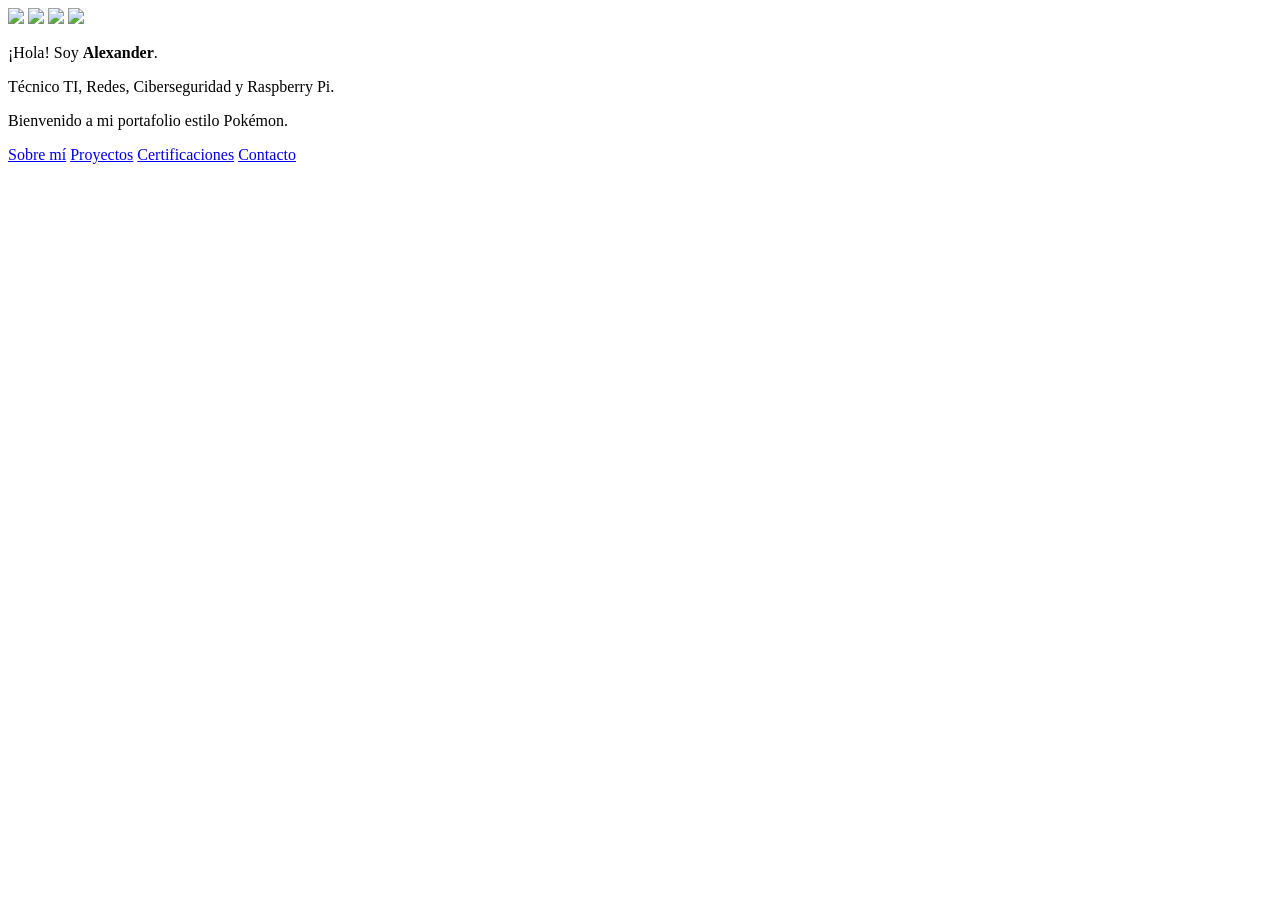
==== index.html @ 48f9d166 "Update index.html" ====
<!DOCTYPE html>
<html lang="es">
<head>
    <meta charset="UTF-8">
    <title>Alexander | Retro Pixel Portfolio</title>
    <link href="https://fonts.googleapis.com/css2?family=Press+Start+2P&display=swap" rel="stylesheet">
    <link rel="stylesheet" href="styles/main.css">
</head>
<body>

    <!-- Pokémon en las esquinas -->
    <img src="img/charmander.gif" class="corner top-left">
    <img src="img/pikachu.gif"   class="corner top-right">
    <img src="img/bulbasaur.gif" class="corner bottom-left">
    <img src="img/squirtle.gif"  class="corner bottom-right">

    <!-- Contenedor central -->
    <div class="center-panel">
        <div class="dialog-box">
            <p>¡Hola! Soy <strong>Alexander</strong>.</p>
            <p>Técnico TI, Redes, Ciberseguridad y Raspberry Pi.</p>
            <p>Bienvenido a mi portafolio estilo Pokémon.</p>
        </div>

        <div class="menu-buttons">
            <a href="about.html"          class="btn">Sobre mí</a>
            <a href="projects.html"       class="btn">Proyectos</a>
            <a href="certifications.html" class="btn">Certificaciones</a>
            <a href="contact.html"        class="btn">Contacto</a>
        </div>
    </div>

</body>
</html>
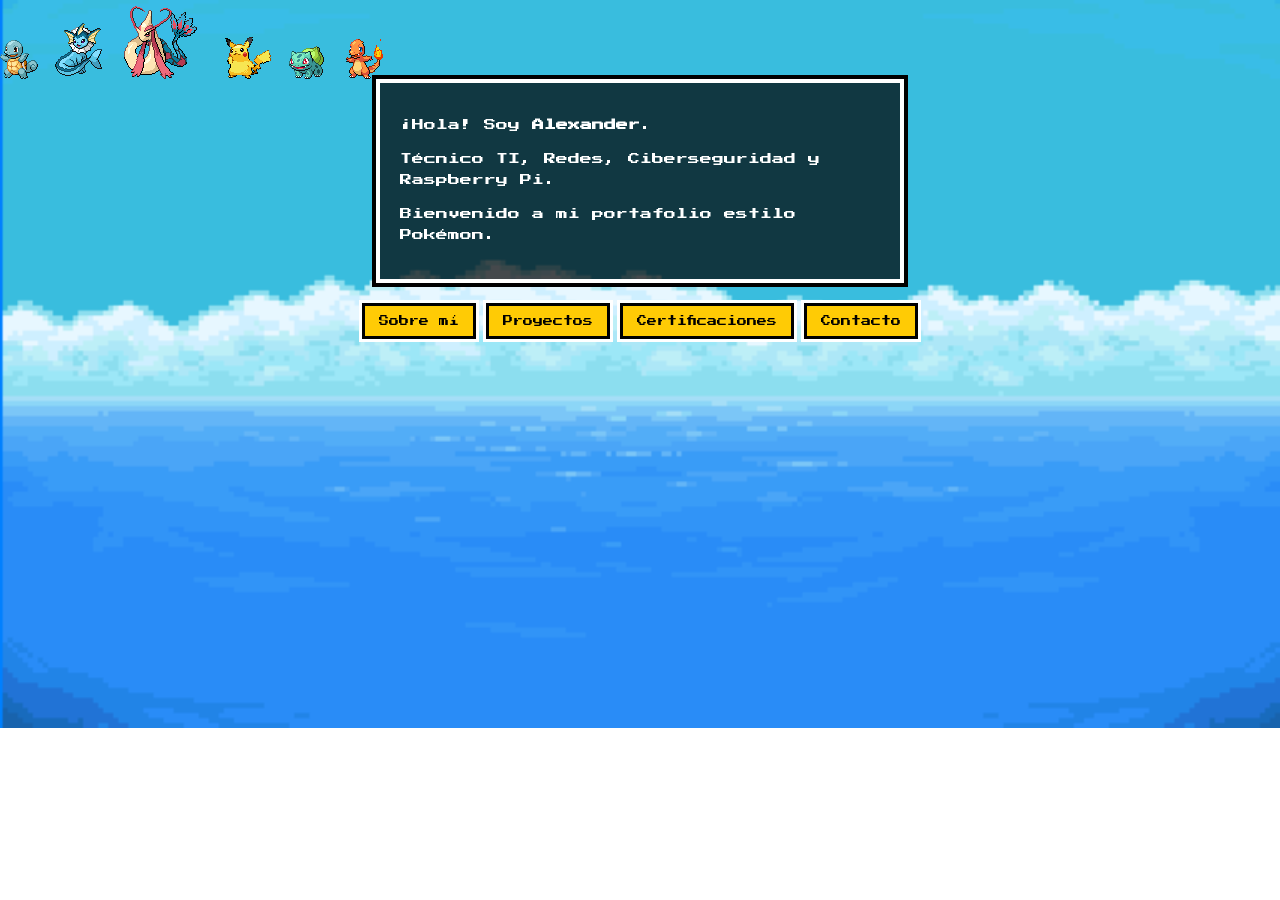
==== commit f4f3e640: "Update index.html" ====
--- a/index.html
+++ b/index.html
@@ -8,26 +8,32 @@
 </head>
 <body>
 
-    <!-- Pokémon en las esquinas -->
-    <img src="img/charmander.gif" class="corner top-left">
-    <img src="img/pikachu.gif"   class="corner top-right">
-    <img src="img/bulbasaur.gif" class="corner bottom-left">
-    <img src="img/squirtle.gif"  class="corner bottom-right">
+    <!-- Escenario -->
+    <div class="scene">
 
-    <!-- Contenedor central -->
-    <div class="center-panel">
+        <!-- Pokémon en el escenario -->
+        <img src="img/squirtle.gif" class="pkm squirtle">
+        <img src="img/vaporeon.gif" class="pkm vaporeon">
+        <img src="img/milotic-f.gif" class="pkm milotic">
+        <img src="img/pikachu.gif" class="pkm pikachu">
+        <img src="img/bulbasaur.gif" class="pkm bulbasaur">
+        <img src="img/charmander.gif" class="pkm charmander">
+
+        <!-- Cuadro de diálogo -->
         <div class="dialog-box">
             <p>¡Hola! Soy <strong>Alexander</strong>.</p>
             <p>Técnico TI, Redes, Ciberseguridad y Raspberry Pi.</p>
             <p>Bienvenido a mi portafolio estilo Pokémon.</p>
         </div>
 
+        <!-- Menú -->
         <div class="menu-buttons">
-            <a href="about.html"          class="btn">Sobre mí</a>
-            <a href="projects.html"       class="btn">Proyectos</a>
+            <a href="about.html" class="btn">Sobre mí</a>
+            <a href="projects.html" class="btn">Proyectos</a>
             <a href="certifications.html" class="btn">Certificaciones</a>
-            <a href="contact.html"        class="btn">Contacto</a>
+            <a href="contact.html" class="btn">Contacto</a>
         </div>
+
     </div>
 
 </body>
--- a/styles/main.css
+++ b/styles/main.css
@@ -0,0 +1,67 @@
+body {
+    margin: 0;
+    padding: 0;
+    font-family: 'Press Start 2P', cursive;
+    color: #ffffff;
+    background-image: url("../img/sea.png"); /* cambia el nombre si tu imagen es otra */
+    background-size: cover;
+    background-repeat: no-repeat;
+    background-position: center;
+}
+
+/* Pokémon en las esquinas */
+.corner {
+    position: absolute;
+    width: 96px;
+    image-rendering: pixelated;
+}
+
+.top-left    { top: 20px;  left: 20px; }
+.top-right   { top: 20px;  right: 20px; }
+.bottom-left { bottom: 20px; left: 20px; }
+.bottom-right{ bottom: 20px; right: 20px; }
+
+/* Panel central */
+.center-panel {
+    position: absolute;
+    top: 50%;
+    left: 50%;
+    transform: translate(-50%, -50%);
+    text-align: center;
+}
+
+/* Cuadro de texto estilo Pokémon */
+.dialog-box {
+    background-color: rgba(0, 0, 0, 0.7);
+    border: 4px solid #ffffff;
+    box-shadow: 0 0 0 4px #000000;
+    padding: 20px;
+    max-width: 480px;
+    margin: 0 auto 20px auto;
+    font-size: 12px;
+    line-height: 1.8;
+}
+
+/* Botones estilo Pokédex */
+.menu-buttons {
+    display: flex;
+    justify-content: center;
+    gap: 10px;
+    flex-wrap: wrap;
+}
+
+.btn {
+    display: inline-block;
+    padding: 10px 14px;
+    background-color: #FFCB05;
+    color: #000000;
+    text-decoration: none;
+    border: 3px solid #000000;
+    box-shadow: 0 0 0 3px #ffffff;
+    font-size: 10px;
+}
+
+.btn:hover {
+    background-color: #000000;
+    color: #FFCB05;
+}
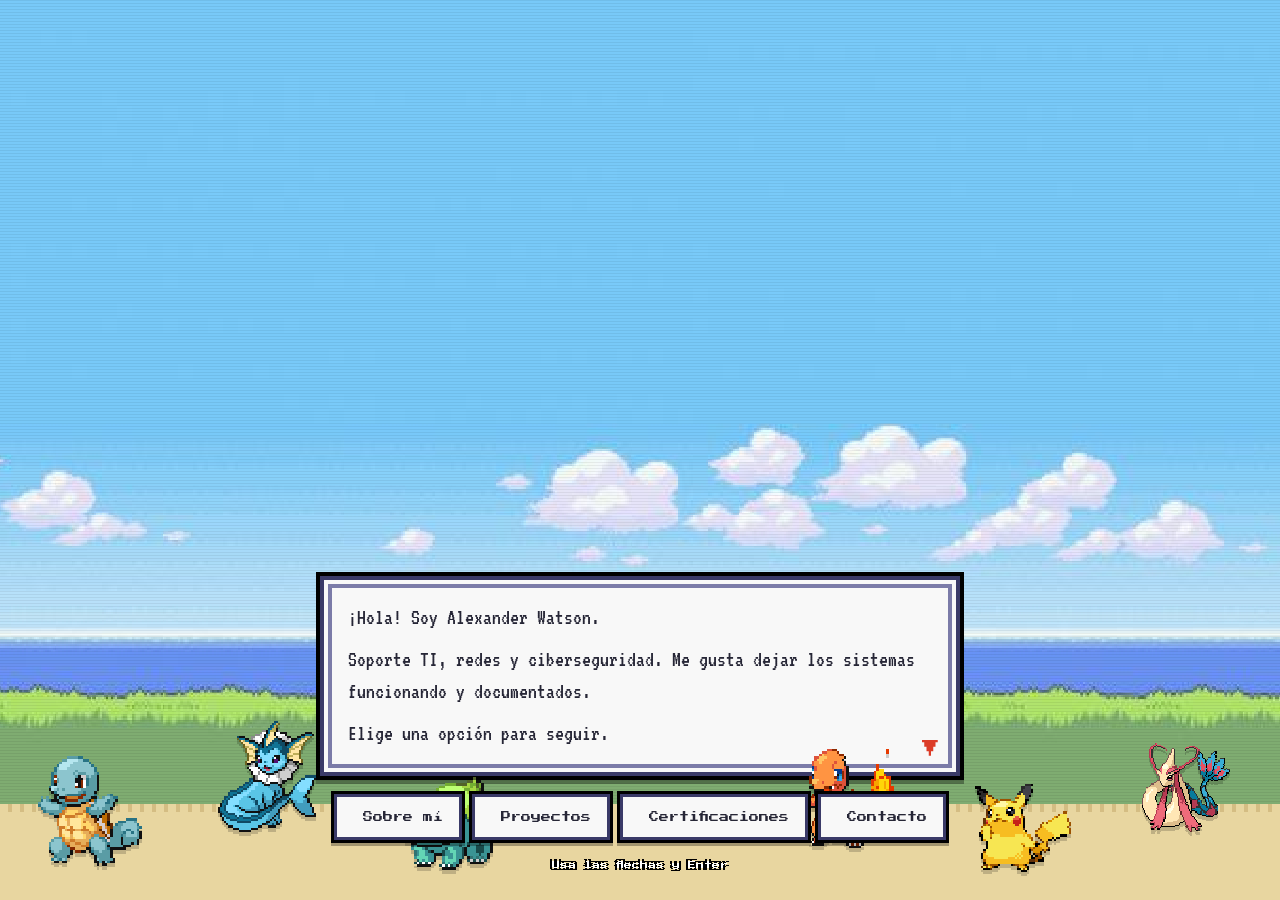
==== commit 90af14cf: "Update index.html" ====
--- a/index.html
+++ b/index.html
@@ -2,39 +2,42 @@
 <html lang="es">
 <head>
     <meta charset="UTF-8">
-    <title>Alexander | Retro Pixel Portfolio</title>
-    <link href="https://fonts.googleapis.com/css2?family=Press+Start+2P&display=swap" rel="stylesheet">
+    <meta name="viewport" content="width=device-width, initial-scale=1">
+    <meta name="description" content="Portafolio de Alexander Watson: soporte TI, ciberseguridad y redes, en estilo pixel art.">
+    <title>Alexander Watson | Portafolio pixel</title>
+    <link rel="preconnect" href="https://fonts.googleapis.com">
+    <link rel="preconnect" href="https://fonts.gstatic.com" crossorigin>
+    <link href="https://fonts.googleapis.com/css2?family=Press+Start+2P&family=VT323&display=swap" rel="stylesheet">
     <link rel="stylesheet" href="styles/main.css">
 </head>
 <body>
 
-    <!-- Escenario -->
-    <div class="scene">
+    <main class="scene">
 
-        <!-- Pokémon en el escenario -->
-        <img src="img/squirtle.gif" class="pkm squirtle">
-        <img src="img/vaporeon.gif" class="pkm vaporeon">
-        <img src="img/milotic-f.gif" class="pkm milotic">
-        <img src="img/pikachu.gif" class="pkm pikachu">
-        <img src="img/bulbasaur.gif" class="pkm bulbasaur">
-        <img src="img/charmander.gif" class="pkm charmander">
+        <img src="img/squirtle.gif"  alt="" class="pkm squirtle">
+        <img src="img/vaporeon.gif"  alt="" class="pkm vaporeon">
+        <img src="img/bulbasaur.gif" alt="" class="pkm bulbasaur">
+        <img src="img/charmander.gif" alt="" class="pkm charmander">
+        <img src="img/pikachu.gif"   alt="" class="pkm pikachu">
+        <img src="img/milotic-f.gif" alt="" class="pkm milotic">
 
-        <!-- Cuadro de diálogo -->
-        <div class="dialog-box">
-            <p>¡Hola! Soy <strong>Alexander</strong>.</p>
-            <p>Técnico TI, Redes, Ciberseguridad y Raspberry Pi.</p>
-            <p>Bienvenido a mi portafolio estilo Pokémon.</p>
+        <div class="dialog-box has-cursor">
+            <p data-type>¡Hola! Soy Alexander Watson.</p>
+            <p data-type>Soporte TI, redes y ciberseguridad. Me gusta dejar los sistemas funcionando y documentados.</p>
+            <p data-type>Elige una opción para seguir.</p>
         </div>
 
-        <!-- Menú -->
-        <div class="menu-buttons">
+        <nav class="menu-buttons" aria-label="Menú principal">
             <a href="about.html" class="btn">Sobre mí</a>
             <a href="projects.html" class="btn">Proyectos</a>
             <a href="certifications.html" class="btn">Certificaciones</a>
             <a href="contact.html" class="btn">Contacto</a>
-        </div>
+        </nav>
 
-    </div>
+        <p class="hint">Usa las flechas y Enter</p>
 
+    </main>
+
+    <script src="scripts/main.js"></script>
 </body>
 </html>
--- a/styles/main.css
+++ b/styles/main.css
@@ -1,67 +1,504 @@
-body {
+/* ============================================================
+   Portafolio retro pixel — Alexander Watson
+   Estética: consola portátil de 32 bits (GBA)
+   ============================================================ */
+
+:root {
+    /* Cielo y mar */
+    --sky-top:    #7fd4f2;
+    --sky-mid:    #a9e6f7;
+    --sea-deep:   #1f4f96;
+    --sea-mid:    #2f74c0;
+    --sea-foam:   #bfeaf7;
+    --sand:       #e8d6a0;
+    --sand-dark:  #d4bd83;
+
+    /* Interfaz */
+    --ui-bg:      #f8f8f8;
+    --ui-bg-alt:  #e8e8f0;
+    --ui-ink:     #262636;
+    --ui-ink-soft:#5a5a72;
+    --ui-line:    #3a3a68;
+    --ui-line-lt: #7b7ba8;
+
+    /* Acentos */
+    --poke-yellow:#ffcb05;
+    --poke-red:   #dc3c28;
+    --poke-blue:  #2a6ec4;
+
+    --px: 4px;              /* unidad de borde pixelado */
+    --screen-max: 960px;
+}
+
+* { box-sizing: border-box; }
+
+html, body {
     margin: 0;
     padding: 0;
-    font-family: 'Press Start 2P', cursive;
-    color: #ffffff;
-    background-image: url("../img/sea.png"); /* cambia el nombre si tu imagen es otra */
-    background-size: cover;
-    background-repeat: no-repeat;
-    background-position: center;
-}
-
-/* Pokémon en las esquinas */
+    min-height: 100%;
+}
+
+body {
+    font-family: 'VT323', 'Press Start 2P', monospace;
+    color: var(--ui-ink);
+    image-rendering: pixelated;
+    -webkit-font-smoothing: none;
+
+    /* Si existe img/background.png se usa; si no, el degradado pixelado hace de respaldo */
+    background-image:
+        url("../img/background.png"),
+        linear-gradient(
+            to bottom,
+            var(--sky-top)   0%,   var(--sky-top)   34%,
+            var(--sky-mid)   34%,  var(--sky-mid)   46%,
+            var(--sea-foam)  46%,  var(--sea-foam)  50%,
+            var(--sea-mid)   50%,  var(--sea-mid)   62%,
+            var(--sea-deep)  62%,  var(--sea-deep)  74%,
+            var(--sand-dark) 74%,  var(--sand-dark) 78%,
+            var(--sand)      78%,  var(--sand)      100%
+        );
+    background-size: cover, cover;
+    background-repeat: no-repeat, no-repeat;
+    background-position: center, center;
+    background-attachment: fixed, fixed;
+}
+
+/* Rejilla de puntos: da textura de pantalla LCD sin tapar el fondo */
+body::before {
+    content: "";
+    position: fixed;
+    inset: 0;
+    pointer-events: none;
+    z-index: 0;
+    background-image:
+        repeating-linear-gradient(to bottom, rgba(0,0,0,.06) 0 1px, transparent 1px 3px);
+}
+
+/* ============================================================
+   Escenario
+   ============================================================ */
+
+.scene {
+    position: relative;
+    z-index: 1;
+    min-height: 100vh;
+    min-height: 100svh;
+    display: flex;
+    flex-direction: column;
+    align-items: center;
+    justify-content: flex-end;
+    gap: 18px;
+    padding: 24px 16px 28px;
+}
+
+/* Página interior: contenido centrado en vertical */
+.scene.inner { justify-content: center; }
+
+/* Franja de arena al pie */
+.scene::after {
+    content: "";
+    position: absolute;
+    left: 0;
+    bottom: 0;
+    width: 100%;
+    height: 96px;
+    z-index: -1;
+    background:
+        repeating-linear-gradient(to right,
+            var(--sand) 0 8px, var(--sand-dark) 8px 12px) 0 0 / 100% 8px no-repeat,
+        var(--sand);
+}
+
+/* ============================================================
+   Sprites
+   ============================================================ */
+
+.pkm {
+    position: absolute;
+    width: 104px;
+    image-rendering: pixelated;
+    z-index: 1;
+    filter: drop-shadow(0 4px 0 rgba(0,0,0,.18));
+}
+
+.squirtle   { bottom: 34px;  left: 3%; }
+.vaporeon   { bottom: 62px;  left: 17%; }
+.bulbasaur  { bottom: 30px;  left: 31%; }
+.charmander { bottom: 52px;  right: 30%; }
+.pikachu    { bottom: 28px;  right: 16%; }
+.milotic    { bottom: 68px;  right: 3%; }
+
+/* Sprites en esquinas (páginas interiores) */
 .corner {
+    position: fixed;
+    width: 92px;
+    image-rendering: pixelated;
+    z-index: 1;
+    opacity: .95;
+    filter: drop-shadow(0 4px 0 rgba(0,0,0,.18));
+}
+
+.top-left     { top: 22px;    left: 22px; }
+.top-right    { top: 22px;    right: 22px; }
+.bottom-left  { bottom: 22px; left: 22px; }
+.bottom-right { bottom: 22px; right: 22px; }
+
+/* Flotación suave: un solo gesto de movimiento en toda la página */
+.pkm, .corner { animation: float 3.2s steps(4, end) infinite; }
+.vaporeon, .pikachu, .top-right, .bottom-left { animation-delay: 1.6s; }
+
+@keyframes float {
+    0%, 100% { transform: translateY(0); }
+    50%      { transform: translateY(-6px); }
+}
+
+/* ============================================================
+   Ventanas y cuadro de diálogo
+   ============================================================ */
+
+.center-panel {
+    position: relative;
+    z-index: 2;
+    width: 100%;
+    max-width: var(--screen-max);
+    display: flex;
+    flex-direction: column;
+    align-items: center;
+    gap: 18px;
+}
+
+.dialog-box,
+.window {
+    position: relative;
+    width: 100%;
+    max-width: 640px;
+    background: var(--ui-bg);
+    color: var(--ui-ink);
+    border: var(--px) solid var(--ui-line);
+    /* Doble marco: el interior claro, el exterior negro. Sin curvas. */
+    box-shadow:
+        inset 0 0 0 var(--px) var(--ui-bg),
+        inset 0 0 0 calc(var(--px) * 2) var(--ui-line-lt),
+        0 0 0 var(--px) #000,
+        0 var(--px) 0 var(--px) rgba(0,0,0,.35);
+    padding: 22px 24px;
+    text-align: left;
+}
+
+.dialog-box p,
+.window p {
+    margin: 0 0 10px;
+    font-size: 22px;
+    line-height: 1.45;
+}
+
+.dialog-box p:last-child,
+.window p:last-child { margin-bottom: 0; }
+
+.dialog-box strong,
+.window strong { color: var(--poke-blue); }
+
+/* Título de ventana, estilo cabecera de menú */
+.window-title {
+    font-family: 'Press Start 2P', monospace;
+    font-size: 11px;
+    line-height: 1.6;
+    color: var(--ui-ink);
+    margin: 0 0 16px;
+    padding-bottom: 12px;
+    border-bottom: var(--px) solid var(--ui-line-lt);
+}
+
+/* Flecha parpadeante del cuadro de diálogo */
+.dialog-box.has-cursor::after {
+    content: "▼";
     position: absolute;
-    width: 96px;
-    image-rendering: pixelated;
-}
-
-.top-left    { top: 20px;  left: 20px; }
-.top-right   { top: 20px;  right: 20px; }
-.bottom-left { bottom: 20px; left: 20px; }
-.bottom-right{ bottom: 20px; right: 20px; }
-
-/* Panel central */
-.center-panel {
+    right: 16px;
+    bottom: 10px;
+    font-size: 18px;
+    color: var(--poke-red);
+    animation: blink 1s steps(1, end) infinite;
+}
+
+@keyframes blink {
+    0%, 49%   { opacity: 1; }
+    50%, 100% { opacity: 0; }
+}
+
+/* Listas al estilo "entrada de Pokédex" */
+.entry-list {
+    list-style: none;
+    margin: 0;
+    padding: 0;
+}
+
+.entry-list li {
+    font-size: 21px;
+    line-height: 1.5;
+    padding: 10px 12px 10px 30px;
+    position: relative;
+    border-bottom: 2px dashed var(--ui-line-lt);
+}
+
+.entry-list li:last-child { border-bottom: 0; }
+
+.entry-list li::before {
+    content: "►";
     position: absolute;
-    top: 50%;
-    left: 50%;
-    transform: translate(-50%, -50%);
+    left: 8px;
+    top: 11px;
+    font-size: 14px;
+    color: var(--poke-red);
+}
+
+.entry-list .tag {
+    display: block;
+    font-family: 'Press Start 2P', monospace;
+    font-size: 9px;
+    line-height: 1.7;
+    color: var(--poke-blue);
+    margin-bottom: 4px;
+}
+
+/* ============================================================
+   Tarjeta de entrenador (portada de "Sobre mí")
+   ============================================================ */
+
+.trainer-card {
+    width: 100%;
+    max-width: 640px;
+    background: linear-gradient(180deg, #ff9d3c 0%, #f4762a 100%);
+    border: var(--px) solid var(--ui-line);
+    box-shadow: 0 0 0 var(--px) #000, 0 var(--px) 0 var(--px) rgba(0,0,0,.35);
+    padding: 20px;
+    color: #fff5e0;
+}
+
+.trainer-card .tc-head {
+    display: flex;
+    justify-content: space-between;
+    align-items: baseline;
+    font-family: 'Press Start 2P', monospace;
+    font-size: 10px;
+    line-height: 1.6;
+    margin-bottom: 16px;
+}
+
+.tc-rows {
+    background: rgba(0,0,0,.22);
+    border: 3px solid rgba(255,255,255,.35);
+    padding: 14px 16px;
+}
+
+.tc-row {
+    display: flex;
+    justify-content: space-between;
+    gap: 14px;
+    font-size: 21px;
+    line-height: 1.6;
+    padding: 4px 0;
+}
+
+.tc-row span:first-child { color: #ffe6b0; }
+.tc-row span:last-child  { text-align: right; }
+
+/* ============================================================
+   Medallas (certificaciones)
+   ============================================================ */
+
+.badges {
+    display: grid;
+    grid-template-columns: repeat(auto-fit, minmax(150px, 1fr));
+    gap: 14px;
+    margin-top: 6px;
+}
+
+.badge {
+    background: var(--ui-bg-alt);
+    border: 3px solid var(--ui-line);
+    box-shadow: 0 3px 0 rgba(0,0,0,.3);
+    padding: 14px 12px;
     text-align: center;
 }
 
-/* Cuadro de texto estilo Pokémon */
-.dialog-box {
-    background-color: rgba(0, 0, 0, 0.7);
-    border: 4px solid #ffffff;
-    box-shadow: 0 0 0 4px #000000;
-    padding: 20px;
-    max-width: 480px;
-    margin: 0 auto 20px auto;
-    font-size: 12px;
-    line-height: 1.8;
-}
-
-/* Botones estilo Pokédex */
+.badge .medal {
+    width: 40px;
+    height: 40px;
+    margin: 0 auto 10px;
+    background: radial-gradient(circle at 34% 30%, #fff6b0 0 22%, var(--poke-yellow) 22% 60%, #c99a05 60% 100%);
+    border: 3px solid var(--ui-line);
+    clip-path: polygon(50% 0, 93% 25%, 93% 75%, 50% 100%, 7% 75%, 7% 25%);
+}
+
+.badge.cyber   .medal { background: radial-gradient(circle at 34% 30%, #d9f2ff 0 22%, #48a0e0 22% 60%, #1c5a94 60% 100%); }
+.badge.linux   .medal { background: radial-gradient(circle at 34% 30%, #ffe0c2 0 22%, #f08b3c 22% 60%, #a94f12 60% 100%); }
+.badge.hw      .medal { background: radial-gradient(circle at 34% 30%, #e6ffe0 0 22%, #62c05a 22% 60%, #2b7a2b 60% 100%); }
+.badge.web     .medal { background: radial-gradient(circle at 34% 30%, #f4e0ff 0 22%, #a86ad0 22% 60%, #5e2e84 60% 100%); }
+
+.badge .b-name {
+    font-family: 'Press Start 2P', monospace;
+    font-size: 9px;
+    line-height: 1.7;
+    display: block;
+    margin-bottom: 6px;
+}
+
+.badge .b-meta {
+    font-size: 18px;
+    line-height: 1.4;
+    color: var(--ui-ink-soft);
+    display: block;
+}
+
+/* ============================================================
+   Menú
+   ============================================================ */
+
 .menu-buttons {
+    position: relative;
+    z-index: 2;
     display: flex;
+    flex-wrap: wrap;
     justify-content: center;
     gap: 10px;
+}
+
+.btn {
+    position: relative;
+    font-family: 'Press Start 2P', monospace;
+    font-size: 10px;
+    line-height: 1.6;
+    padding: 12px 16px 12px 26px;
+    background-color: var(--ui-bg);
+    color: var(--ui-ink);
+    text-decoration: none;
+    border: 3px solid var(--ui-line);
+    box-shadow: 0 0 0 3px #000, 0 3px 0 3px rgba(0,0,0,.3);
+    transition: transform .08s steps(2, end);
+}
+
+.btn::before {
+    content: "►";
+    position: absolute;
+    left: 9px;
+    top: 50%;
+    transform: translateY(-50%);
+    color: var(--poke-red);
+    opacity: 0;
+}
+
+.btn:hover,
+.btn:focus-visible,
+.btn.is-active {
+    background-color: var(--poke-yellow);
+    transform: translateY(-2px);
+    outline: none;
+}
+
+.btn:hover::before,
+.btn:focus-visible::before,
+.btn.is-active::before { opacity: 1; }
+
+.btn:active { transform: translateY(1px); }
+
+.btn.back { background-color: var(--ui-bg-alt); }
+.btn.back:hover, .btn.back:focus-visible { background-color: var(--poke-yellow); }
+
+/* Pista de teclado */
+.hint {
+    font-family: 'Press Start 2P', monospace;
+    font-size: 8px;
+    line-height: 1.8;
+    color: #fff;
+    text-shadow: 2px 2px 0 #000, -2px 2px 0 #000, 2px -2px 0 #000, -2px -2px 0 #000;
+    text-align: center;
+    margin: 0;
+}
+
+/* ============================================================
+   Contacto
+   ============================================================ */
+
+.contact-list {
+    list-style: none;
+    margin: 0;
+    padding: 0;
+}
+
+.contact-list li {
+    display: flex;
     flex-wrap: wrap;
-}
-
-.btn {
-    display: inline-block;
-    padding: 10px 14px;
-    background-color: #FFCB05;
-    color: #000000;
-    text-decoration: none;
-    border: 3px solid #000000;
-    box-shadow: 0 0 0 3px #ffffff;
-    font-size: 10px;
-}
-
-.btn:hover {
-    background-color: #000000;
-    color: #FFCB05;
-}
+    align-items: baseline;
+    gap: 10px;
+    font-size: 21px;
+    line-height: 1.6;
+    padding: 10px 0;
+    border-bottom: 2px dashed var(--ui-line-lt);
+}
+
+.contact-list li:last-child { border-bottom: 0; }
+
+.contact-list .label {
+    font-family: 'Press Start 2P', monospace;
+    font-size: 9px;
+    color: var(--poke-blue);
+    min-width: 90px;
+}
+
+.contact-list a {
+    color: var(--ui-ink);
+    text-decoration: underline;
+    text-underline-offset: 3px;
+    word-break: break-all;
+}
+
+.contact-list a:hover,
+.contact-list a:focus-visible { color: var(--poke-red); }
+
+/* ============================================================
+   Responsive
+   ============================================================ */
+
+@media (max-width: 820px) {
+    .pkm    { width: 76px; }
+    .corner { width: 62px; }
+    .charmander, .bulbasaur { display: none; }
+}
+
+@media (max-width: 560px) {
+    :root { --px: 3px; }
+
+    .scene { padding: 16px 12px 20px; gap: 14px; }
+    .scene::after { height: 70px; }
+
+    .dialog-box, .window { padding: 16px 16px; }
+    .dialog-box p, .window p,
+    .entry-list li, .tc-row, .contact-list li { font-size: 19px; }
+
+    .window-title { font-size: 10px; }
+    .btn { font-size: 9px; padding: 10px 12px 10px 22px; }
+
+    .corner { width: 48px; }
+    .top-left, .top-right       { top: 10px; }
+    .bottom-left, .bottom-right { bottom: 10px; }
+    .top-left, .bottom-left     { left: 10px; }
+    .top-right, .bottom-right   { right: 10px; }
+
+    .pkm { width: 58px; }
+    .vaporeon, .milotic { display: none; }
+
+    .contact-list .label { min-width: 100%; }
+}
+
+/* Accesibilidad */
+@media (prefers-reduced-motion: reduce) {
+    *, *::before, *::after {
+        animation: none !important;
+        transition: none !important;
+    }
+}
+
+a:focus-visible, button:focus-visible {
+    outline: 3px solid var(--poke-red);
+    outline-offset: 3px;
+}
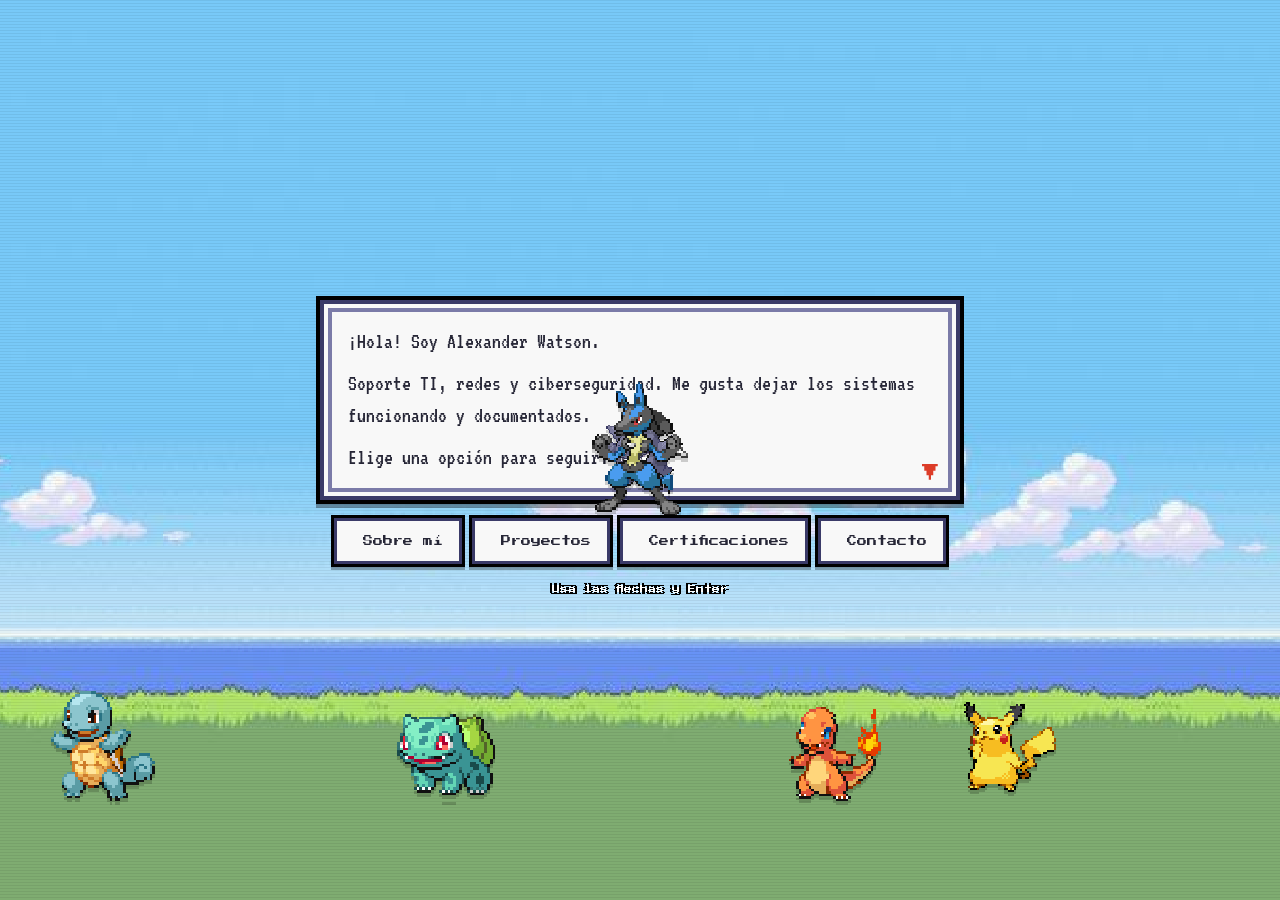
==== commit 507d6bf2: "Update index.html" ====
--- a/index.html
+++ b/index.html
@@ -15,11 +15,11 @@
     <main class="scene">
 
         <img src="img/squirtle.gif"  alt="" class="pkm squirtle">
-        <img src="img/vaporeon.gif"  alt="" class="pkm vaporeon">
+        <img src="img/gengar.gif"  alt="" class="pkm gemgar">
         <img src="img/bulbasaur.gif" alt="" class="pkm bulbasaur">
         <img src="img/charmander.gif" alt="" class="pkm charmander">
         <img src="img/pikachu.gif"   alt="" class="pkm pikachu">
-        <img src="img/milotic-f.gif" alt="" class="pkm milotic">
+        <img src="img/lucario.gif" alt="" class="pkm lucario">
 
         <div class="dialog-box has-cursor">
             <p data-type>¡Hola! Soy Alexander Watson.</p>
--- a/styles/main.css
+++ b/styles/main.css
@@ -86,28 +86,13 @@
     display: flex;
     flex-direction: column;
     align-items: center;
-    justify-content: flex-end;
+    justify-content: center;
     gap: 18px;
     padding: 24px 16px 28px;
 }
 
 /* Página interior: contenido centrado en vertical */
 .scene.inner { justify-content: center; }
-
-/* Franja de arena al pie */
-.scene::after {
-    content: "";
-    position: absolute;
-    left: 0;
-    bottom: 0;
-    width: 100%;
-    height: 96px;
-    z-index: -1;
-    background:
-        repeating-linear-gradient(to right,
-            var(--sand) 0 8px, var(--sand-dark) 8px 12px) 0 0 / 100% 8px no-repeat,
-        var(--sand);
-}
 
 /* ============================================================
    Sprites
@@ -121,12 +106,14 @@
     filter: drop-shadow(0 4px 0 rgba(0,0,0,.18));
 }
 
-.squirtle   { bottom: 34px;  left: 3%; }
-.vaporeon   { bottom: 62px;  left: 17%; }
-.bulbasaur  { bottom: 30px;  left: 31%; }
-.charmander { bottom: 52px;  right: 30%; }
-.pikachu    { bottom: 28px;  right: 16%; }
-.milotic    { bottom: 68px;  right: 3%; }
+/* Alturas en % para que queden parados sobre el cesped de tu fondo.
+   Si flotan o se hunden, sube o baja solo estos valores. */
+.squirtle   { bottom: 11%; left: 4%; }
+.vaporeon   { bottom: 13%; left: 17%; }
+.bulbasaur  { bottom: 11%; left: 31%; }
+.charmander { bottom: 11%; right: 31%; }
+.pikachu    { bottom: 12%; right: 17%; }
+.milotic    { bottom: 13%; right: 4%; }
 
 /* Sprites en esquinas (páginas interiores) */
 .corner {
@@ -469,7 +456,6 @@
     :root { --px: 3px; }
 
     .scene { padding: 16px 12px 20px; gap: 14px; }
-    .scene::after { height: 70px; }
 
     .dialog-box, .window { padding: 16px 16px; }
     .dialog-box p, .window p,
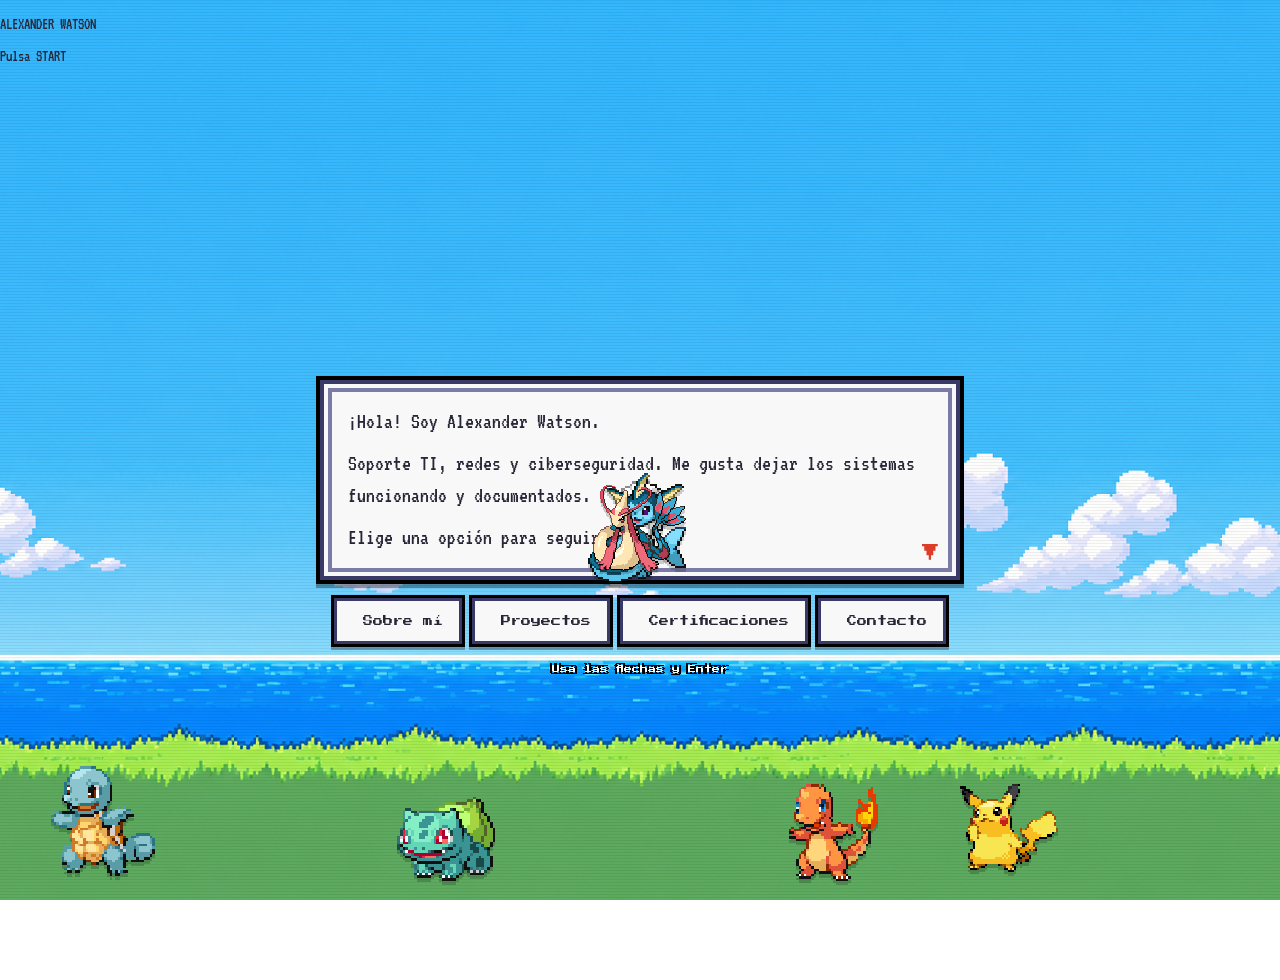
==== commit 91fc789f: "Add transition effects and update character images" ====
--- a/index.html
+++ b/index.html
@@ -12,14 +12,41 @@
 </head>
 <body>
 
+    <noscript><style>#page-wipe, #boot-screen { display: none; }</style></noscript>
+
+    <!-- Cortina de transición hacia otras páginas -->
+    <div id="page-wipe" aria-hidden="true">
+        <span class="wipe-half wipe-top"></span>
+        <span class="wipe-half wipe-bottom"></span>
+    </div>
+
+    <!-- Pantalla de encendido: solo aparece una vez por sesión -->
+    <div id="boot-screen">
+        <div class="boot-blocks" aria-hidden="true">
+            <span class="blk blk-a"></span>
+            <span class="blk blk-b"></span>
+            <span class="blk blk-c"></span>
+            <span class="blk blk-d"></span>
+        </div>
+        <p class="boot-name">ALEXANDER WATSON</p>
+        <p class="boot-prompt">Pulsa START</p>
+        <div class="boot-flash" aria-hidden="true"></div>
+    </div>
+
+    <!-- Efectos de sonido: agrega tus archivos en sfx/ y pon el src aquí -->
+    <audio data-sfx="boot"    preload="auto"></audio>
+    <audio data-sfx="confirm" preload="auto"></audio>
+    <audio data-sfx="move"    preload="auto"></audio>
+    <audio data-sfx="page"    preload="auto"></audio>
+
     <main class="scene">
 
         <img src="img/squirtle.gif"  alt="" class="pkm squirtle">
-        <img src="img/gengar.gif"  alt="" class="pkm gemgar">
+        <img src="img/vaporeon.gif"  alt="" class="pkm vaporeon">
         <img src="img/bulbasaur.gif" alt="" class="pkm bulbasaur">
         <img src="img/charmander.gif" alt="" class="pkm charmander">
         <img src="img/pikachu.gif"   alt="" class="pkm pikachu">
-        <img src="img/lucario.gif" alt="" class="pkm lucario">
+        <img src="img/milotic-f.gif" alt="" class="pkm milotic">
 
         <div class="dialog-box has-cursor">
             <p data-type>¡Hola! Soy Alexander Watson.</p>
--- a/styles/main.css
+++ b/styles/main.css
@@ -109,11 +109,11 @@
 /* Alturas en % para que queden parados sobre el cesped de tu fondo.
    Si flotan o se hunden, sube o baja solo estos valores. */
 .squirtle   { bottom: 11%; left: 4%; }
-.vaporeon   { bottom: 13%; left: 17%; }
+.gengar   { bottom: 13%; left: 17%; }
 .bulbasaur  { bottom: 11%; left: 31%; }
 .charmander { bottom: 11%; right: 31%; }
 .pikachu    { bottom: 12%; right: 17%; }
-.milotic    { bottom: 13%; right: 4%; }
+.lucario    { bottom: 13%; right: 4%; }
 
 /* Sprites en esquinas (páginas interiores) */
 .corner {
@@ -132,7 +132,7 @@
 
 /* Flotación suave: un solo gesto de movimiento en toda la página */
 .pkm, .corner { animation: float 3.2s steps(4, end) infinite; }
-.vaporeon, .pikachu, .top-right, .bottom-left { animation-delay: 1.6s; }
+.gengar, .pikachu, .top-right, .bottom-left { animation-delay: 1.6s; }
 
 @keyframes float {
     0%, 100% { transform: translateY(0); }
@@ -471,7 +471,7 @@
     .top-right, .bottom-right   { right: 10px; }
 
     .pkm { width: 58px; }
-    .vaporeon, .milotic { display: none; }
+    .gengar, .lucario { display: none; }
 
     .contact-list .label { min-width: 100%; }
 }
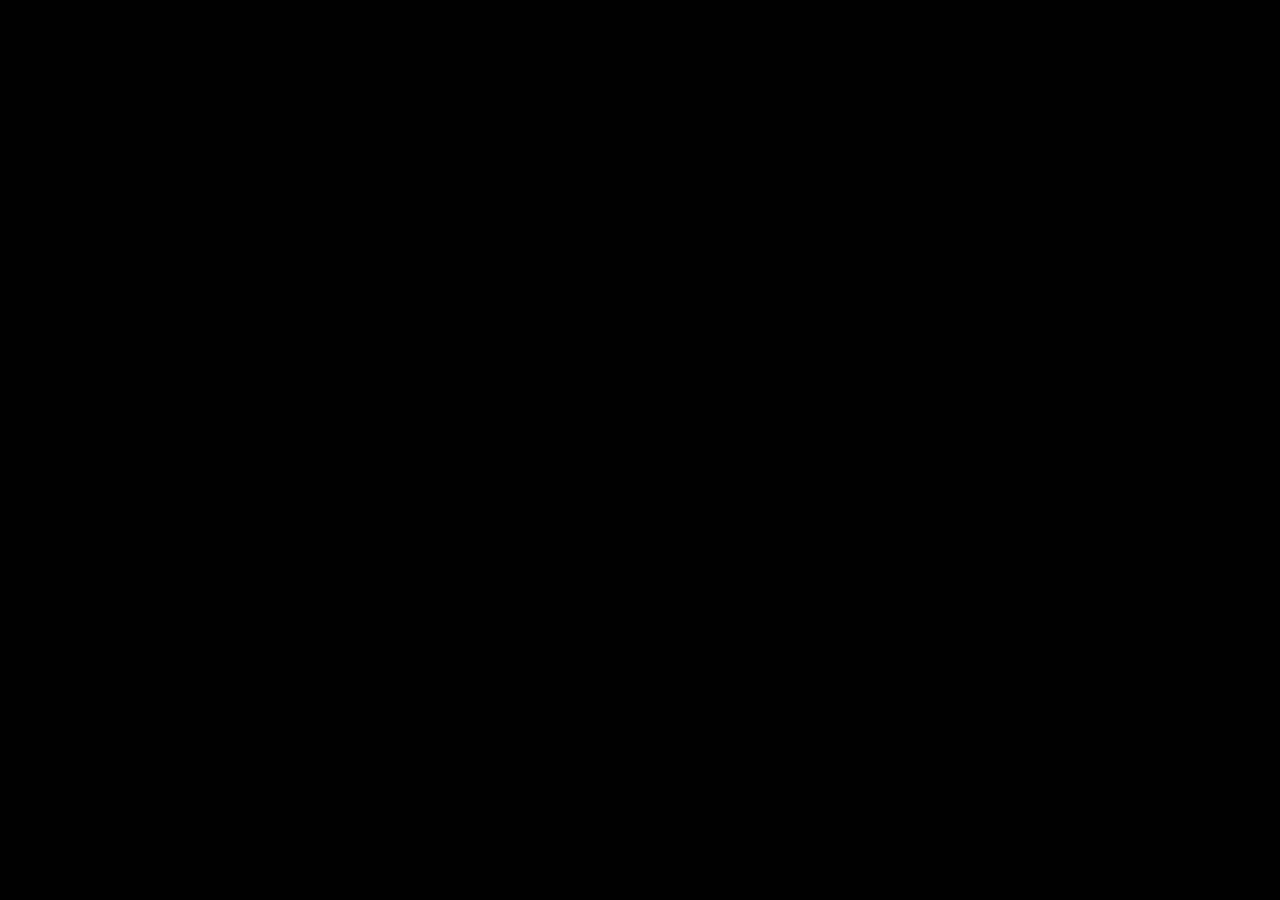
==== commit fcfc1dc1: "Update index.html" ====
--- a/index.html
+++ b/index.html
@@ -8,7 +8,7 @@
     <link rel="preconnect" href="https://fonts.googleapis.com">
     <link rel="preconnect" href="https://fonts.gstatic.com" crossorigin>
     <link href="https://fonts.googleapis.com/css2?family=Press+Start+2P&family=VT323&display=swap" rel="stylesheet">
-    <link rel="stylesheet" href="styles/main.css">
+    <link rel="stylesheet" href="styles/main.css?v=3">
 </head>
 <body>
 
@@ -65,6 +65,6 @@
 
     </main>
 
-    <script src="scripts/main.js"></script>
+    <script src="scripts/main.js?v=3"></script>
 </body>
 </html>
--- a/styles/main.css
+++ b/styles/main.css
@@ -109,11 +109,11 @@
 /* Alturas en % para que queden parados sobre el cesped de tu fondo.
    Si flotan o se hunden, sube o baja solo estos valores. */
 .squirtle   { bottom: 11%; left: 4%; }
-.gengar   { bottom: 13%; left: 17%; }
+.vaporeon   { bottom: 13%; left: 17%; }
 .bulbasaur  { bottom: 11%; left: 31%; }
 .charmander { bottom: 11%; right: 31%; }
 .pikachu    { bottom: 12%; right: 17%; }
-.lucario    { bottom: 13%; right: 4%; }
+.milotic    { bottom: 13%; right: 4%; }
 
 /* Sprites en esquinas (páginas interiores) */
 .corner {
@@ -132,7 +132,7 @@
 
 /* Flotación suave: un solo gesto de movimiento en toda la página */
 .pkm, .corner { animation: float 3.2s steps(4, end) infinite; }
-.gengar, .pikachu, .top-right, .bottom-left { animation-delay: 1.6s; }
+.vaporeon, .pikachu, .top-right, .bottom-left { animation-delay: 1.6s; }
 
 @keyframes float {
     0%, 100% { transform: translateY(0); }
@@ -443,6 +443,141 @@
 .contact-list a:focus-visible { color: var(--poke-red); }
 
 /* ============================================================
+   Cortina de transición entre páginas
+   ============================================================ */
+
+#page-wipe {
+    position: fixed;
+    inset: 0;
+    z-index: 80;
+    pointer-events: none;
+}
+
+.wipe-half {
+    position: absolute;
+    left: 0;
+    width: 100%;
+    height: 52%;
+    background: #14141f;
+    background-image: repeating-linear-gradient(
+        45deg, rgba(255,255,255,.05) 0 4px, transparent 4px 8px);
+    transition: transform .36s steps(6, end);
+}
+
+.wipe-top    { top: 0;    transform-origin: top;    transform: scaleY(1); }
+.wipe-bottom { bottom: 0; transform-origin: bottom; transform: scaleY(1); }
+
+/* Estado por defecto: cerrada. El script la abre poco después de cargar.
+   Si JS está desactivado, el <noscript> de cada página oculta la cortina
+   entera para no dejar la pantalla en negro. */
+#page-wipe.is-open .wipe-top,
+#page-wipe.is-open .wipe-bottom { transform: scaleY(0); }
+
+/* ============================================================
+   Pantalla de encendido
+   ============================================================ */
+
+#boot-screen {
+    position: fixed;
+    inset: 0;
+    z-index: 100;
+    background: #000;
+    display: flex;
+    flex-direction: column;
+    align-items: center;
+    justify-content: center;
+    gap: 26px;
+    overflow: hidden;
+    opacity: 1;
+    transition: opacity .35s ease;
+}
+
+#boot-screen.is-done {
+    opacity: 0;
+    pointer-events: none;
+}
+
+.boot-blocks {
+    display: grid;
+    grid-template-columns: repeat(2, 34px);
+    grid-template-rows: repeat(2, 34px);
+    gap: 6px;
+    position: relative;
+}
+
+.blk { opacity: 0; }
+.blk-a { background: var(--poke-red); }
+.blk-b { background: var(--poke-blue); }
+.blk-c { background: var(--poke-yellow); }
+.blk-d { background: #3fae5a; }
+
+@keyframes blk-in-a { from { opacity: 0; transform: translate(-65vw, -65vh); } to { opacity: 1; transform: translate(0, 0); } }
+@keyframes blk-in-b { from { opacity: 0; transform: translate(65vw, -65vh);  } to { opacity: 1; transform: translate(0, 0); } }
+@keyframes blk-in-c { from { opacity: 0; transform: translate(-65vw, 65vh); } to { opacity: 1; transform: translate(0, 0); } }
+@keyframes blk-in-d { from { opacity: 0; transform: translate(65vw, 65vh);  } to { opacity: 1; transform: translate(0, 0); } }
+
+#boot-screen.is-playing .blk-a { animation: blk-in-a .5s steps(6, end) .15s forwards; }
+#boot-screen.is-playing .blk-b { animation: blk-in-b .5s steps(6, end) .30s forwards; }
+#boot-screen.is-playing .blk-c { animation: blk-in-c .5s steps(6, end) .45s forwards; }
+#boot-screen.is-playing .blk-d { animation: blk-in-d .5s steps(6, end) .60s forwards; }
+
+.boot-flash {
+    position: absolute;
+    inset: 0;
+    background: #fff;
+    opacity: 0;
+    pointer-events: none;
+}
+
+@keyframes boot-flash {
+    0%   { opacity: 0; }
+    45%  { opacity: 1; }
+    100% { opacity: 0; }
+}
+
+#boot-screen.is-flashing .boot-flash {
+    animation: boot-flash .3s steps(2, end) forwards;
+}
+
+.boot-name {
+    font-family: 'Press Start 2P', monospace;
+    font-size: 13px;
+    letter-spacing: 3px;
+    color: #fff;
+    margin: 0;
+    max-width: 0;
+    overflow: hidden;
+    white-space: nowrap;
+}
+
+@keyframes boot-name-reveal { to { max-width: 17ch; } }
+
+#boot-screen.is-naming .boot-name {
+    animation: boot-name-reveal 1s steps(16, end) forwards;
+}
+
+.boot-prompt {
+    font-family: 'Press Start 2P', monospace;
+    font-size: 10px;
+    color: var(--poke-yellow);
+    margin: 0;
+    opacity: 0;
+}
+
+#boot-screen.is-ready .boot-prompt {
+    opacity: 1;
+    animation: blink 1s steps(1, end) infinite;
+}
+
+/* Si prefers-reduced-motion, saltamos directo al estado final: sin bloques
+   volando ni flash, solo el prompt para continuar. */
+@media (prefers-reduced-motion: reduce) {
+    .boot-blocks { display: none; }
+    .boot-name   { max-width: 17ch; }
+    #page-wipe   { display: none; }
+}
+
+/* ============================================================
    Responsive
    ============================================================ */
 
@@ -471,7 +606,7 @@
     .top-right, .bottom-right   { right: 10px; }
 
     .pkm { width: 58px; }
-    .gengar, .lucario { display: none; }
+    .vaporeon, .milotic { display: none; }
 
     .contact-list .label { min-width: 100%; }
 }
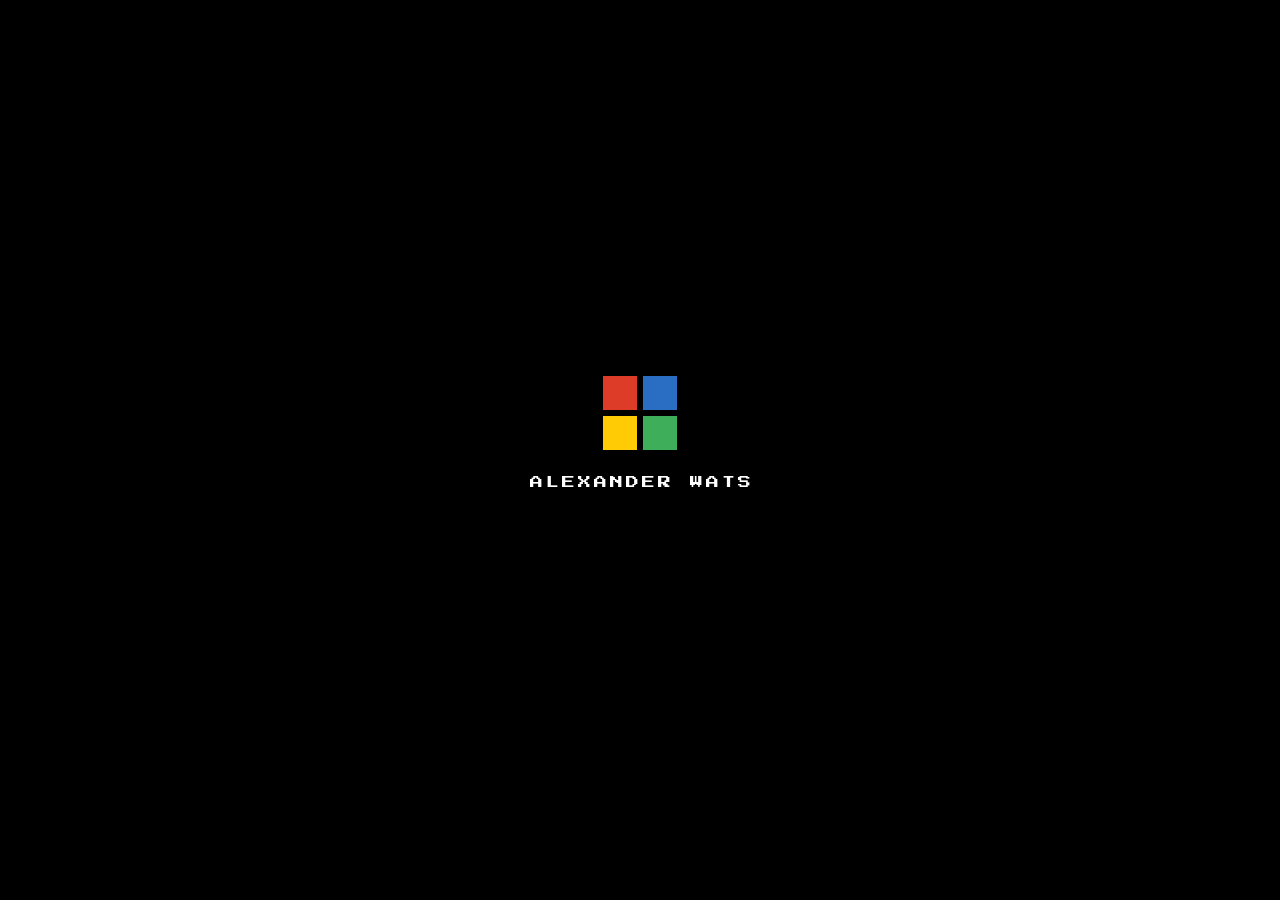
==== commit 79b88a7e: "Update CSS version in index.html" ====
--- a/index.html
+++ b/index.html
@@ -8,7 +8,7 @@
     <link rel="preconnect" href="https://fonts.googleapis.com">
     <link rel="preconnect" href="https://fonts.gstatic.com" crossorigin>
     <link href="https://fonts.googleapis.com/css2?family=Press+Start+2P&family=VT323&display=swap" rel="stylesheet">
-    <link rel="stylesheet" href="styles/main.css?v=3">
+    <link rel="stylesheet" href="styles/main.css?v=6">
 </head>
 <body>
 
@@ -65,6 +65,6 @@
 
     </main>
 
-    <script src="scripts/main.js?v=3"></script>
+    <script src="scripts/main.js?v=4"></script>
 </body>
 </html>
--- a/styles/main.css
+++ b/styles/main.css
@@ -157,6 +157,7 @@
 .dialog-box,
 .window {
     position: relative;
+    z-index: 2;
     width: 100%;
     max-width: 640px;
     background: var(--ui-bg);
@@ -462,6 +463,13 @@
     background-image: repeating-linear-gradient(
         45deg, rgba(255,255,255,.05) 0 4px, transparent 4px 8px);
     transition: transform .36s steps(6, end);
+    /* Misma red de seguridad: si main.js no carga, la cortina se abre
+       sola a los 2.5s en vez de dejar la página tapada para siempre. */
+    animation: wipe-fallback-open .4s steps(1, end) 2.5s forwards;
+}
+
+@keyframes wipe-fallback-open {
+    to { transform: scaleY(0); }
 }
 
 .wipe-top    { top: 0;    transform-origin: top;    transform: scaleY(1); }
@@ -490,11 +498,24 @@
     overflow: hidden;
     opacity: 1;
     transition: opacity .35s ease;
-}
-
+    /* Red de seguridad: si JavaScript no llega a correr (falló la carga
+       de main.js, conexión lenta, etc.), esta animación por sí sola
+       desvanece la pantalla a los 7s y deja de bloquear los clics, para
+       que el sitio nunca quede trabado en negro. En cuanto JS confirma
+       que sí está corriendo (agrega .is-playing casi de inmediato),
+       esta animación se cancela y el control pasa al script normal. */
+    animation: boot-fallback-reveal 7s steps(1, end) forwards;
+}
+
+@keyframes boot-fallback-reveal {
+    0%, 92% { opacity: 1; pointer-events: auto; }
+    100%    { opacity: 0; pointer-events: none; }
+}
+
+#boot-screen.is-playing,
+#boot-screen.is-ready,
 #boot-screen.is-done {
-    opacity: 0;
-    pointer-events: none;
+    animation: none;
 }
 
 .boot-blocks {
